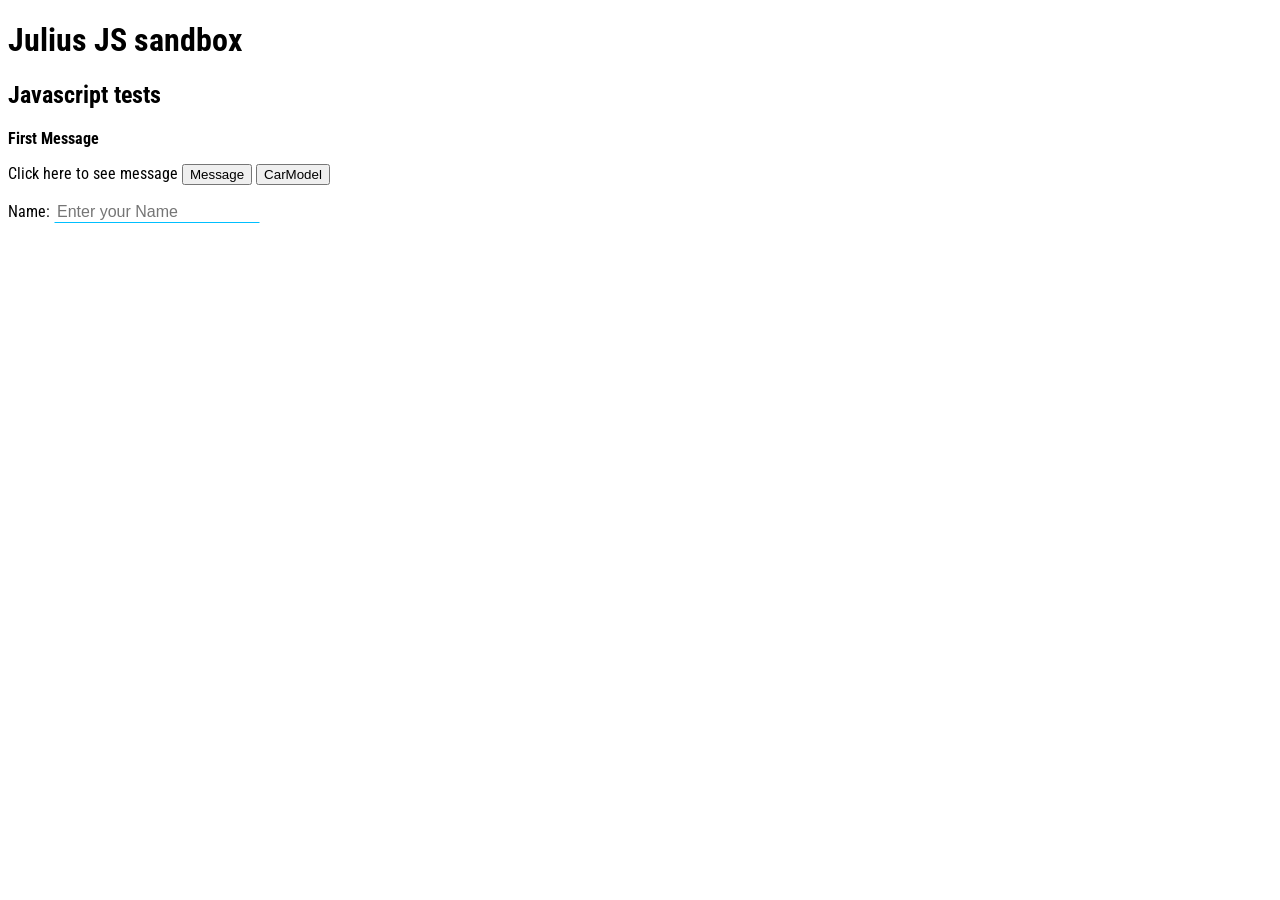
==== index.html @ 77c9e58c "Initial commit" ====
<!doctype html>
<html lang="en">
    <head>
        <meta charset="UTF-8">
        <title>Document</title>
        <script type="text/javascript" src="js/Jslibrary.js"></script>
        <link href='https://fonts.googleapis.com/css?family=Roboto+Condensed' rel='stylesheet' type='text/css'>
        <link href="style/style.css" type="text/css" rel="stylesheet" />

    </head>
    <body>
        <h1>
            Julius JS sandbox
        </h1>

        <div>
            <h2>
                Javascript tests
            </h2>
        </div>

        <div>
            <b>First Message</b>
            <p>
                Click here to see message
                <input type="button" onclick="javascript: alert('Here is your message');" value="Message">
                <input type="button" onclick="javascript: CarModel();" value="CarModel">

            </p>

            <p>
                <label>Name: </label>
                <input type="text" placeholder="Enter your Name" id="txtName" class="inpTxt" />
            </p>
        </div>

    </body>
</html>
---- style/style.css ----
body{

    font-size: 16px;
    /*font-family: Arial;*/
    font-family: 'Roboto Condensed', sans-serif;
}


.inpTxt{

    font-style: normal;
    font-size: 16px;
    border: 1px;
    border-style: solid;
    border-bottom-style: solid;
    border-top-color: transparent;
    border-right-color: transparent;
    /*border-left-color: deepskyblue;*/
    border-left-color: transparent;
    border-bottom-color: deepskyblue;
    outline: none;

    transition: border-left-color ease-out .5s,
                border-bottom-color ease-out .5s,
                border-top-color ease-out .5s,
                border-right-color ease-out .5s,
                border-style ease-out 1s;

    -webkit-transition: border-left-color ease-out .5s,
                        border-bottom-color ease-out .5s,
                        border-top-color ease-out .5s,
                        border-right-color ease-out .5s,
                        border-style ease-out 1s;

    -moz-transition:    border-left-color ease-out .5s,
                        border-bottom-color ease-out .5s,
                        border-top-color ease-out .5s,
                        border-right-color ease-out .5s,
                        border-style ease-out 1s;

}

.inpTxt:focus{

    border-left-color: deeppink;
    /*border-bottom-color: deeppink;*/
    border-top-color: deeppink;
    border-right-color: deeppink;
    border-style: solid  ;
    border-bottom-style: solid;

}
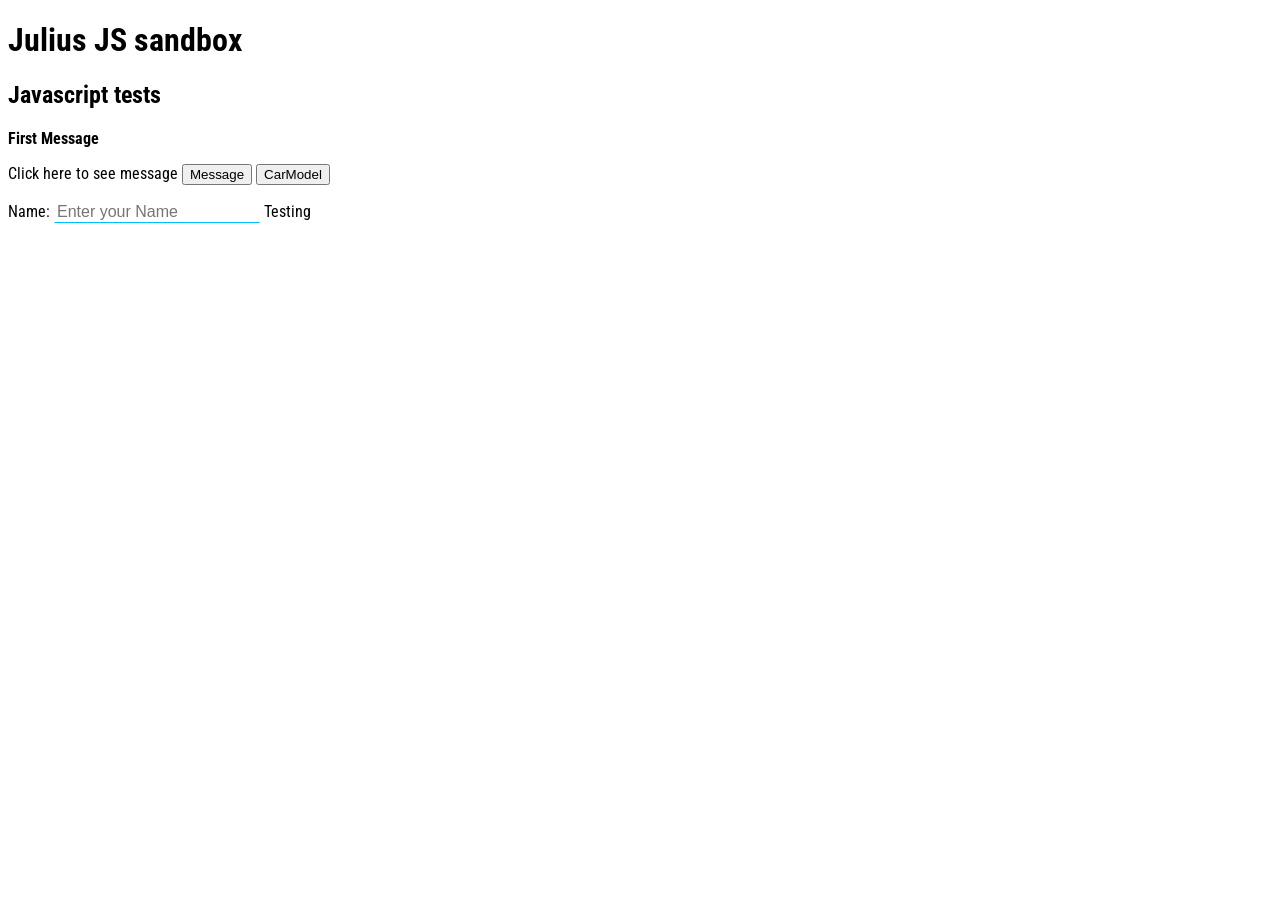
==== commit cb8b4372: "Added a new line - "Test"" ====
--- a/index.html
+++ b/index.html
@@ -31,6 +31,7 @@
             <p>
                 <label>Name: </label>
                 <input type="text" placeholder="Enter your Name" id="txtName" class="inpTxt" />
+                Testing
             </p>
         </div>
 
